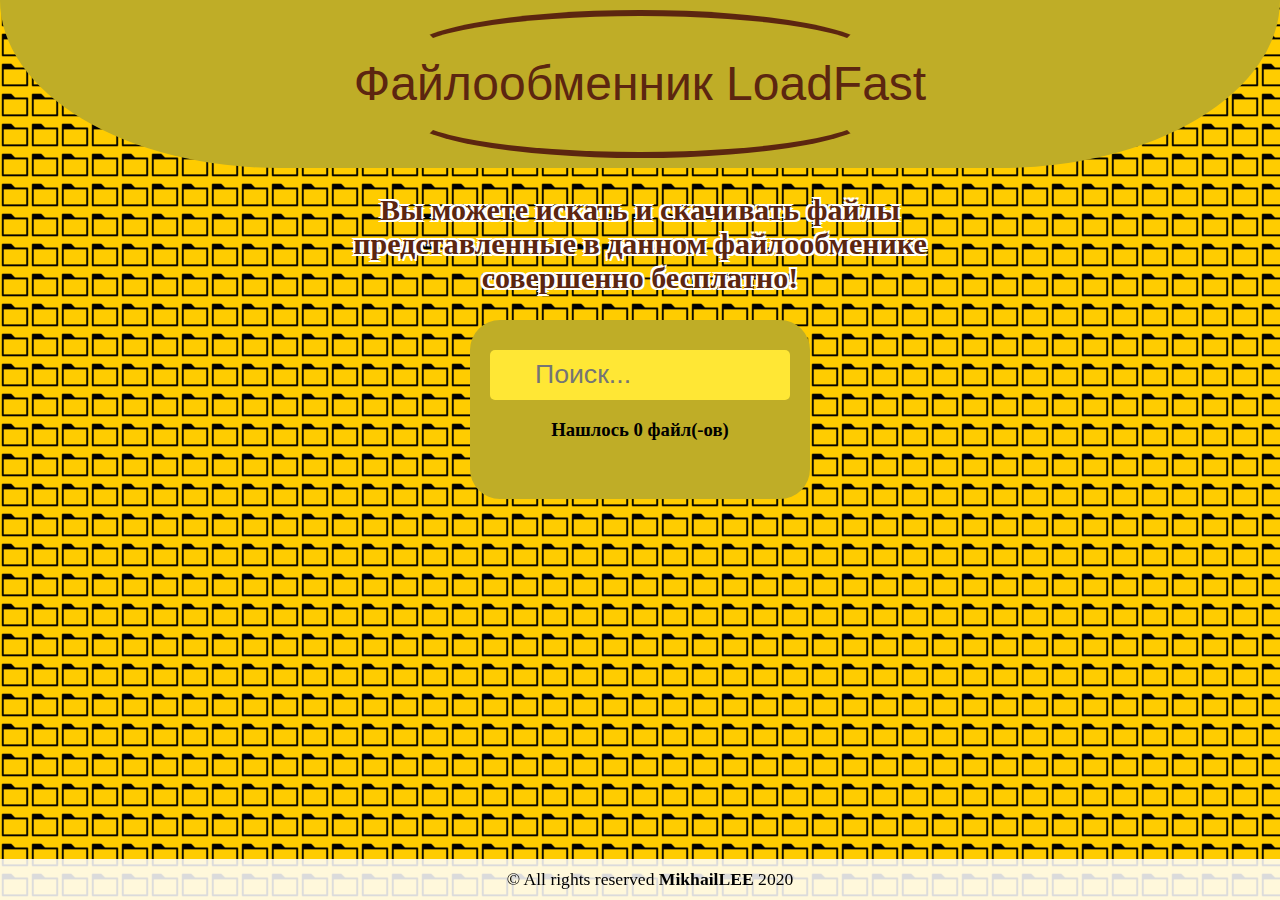
==== index.html @ 38794951 "Update index.html" ====
<!DOCTYPE html>
<html>
  <head>
    <meta http-equiv="Content-Type" content="text/html; charset=utf-8">
<link rel="shortcut icon" href="/favicon.ico" type="image/x-icon">
<link rel="icon" href="/favicon.ico" type="image/x-icon">
    <title>Скачивайте любые файлы БЕСПЛАТНО на LoadFast</title>
    <meta name="description" content="Файлообменник LoadFast позволяет быстро скачивать нужный вам файл, доступна большая коллекция игр и программ совершенно бесплатно!" />
    <meta name="keywords" content="Скачать, файлообменник, бесплатно, быстро, море игр, множество программ, музыка, фильмы">
    <meta name="robots" content="index, follow">
    <link rel="apple-touch-icon" sizes="57x57" href="/apple-icon-57x57.png">
<link rel="apple-touch-icon" sizes="60x60" href="/apple-icon-60x60.png">
<link rel="apple-touch-icon" sizes="72x72" href="/apple-icon-72x72.png">
<link rel="apple-touch-icon" sizes="76x76" href="/apple-icon-76x76.png">
<link rel="apple-touch-icon" sizes="114x114" href="/apple-icon-114x114.png">
<link rel="apple-touch-icon" sizes="120x120" href="/apple-icon-120x120.png">
<link rel="apple-touch-icon" sizes="144x144" href="/apple-icon-144x144.png">
<link rel="apple-touch-icon" sizes="152x152" href="/apple-icon-152x152.png">
<link rel="apple-touch-icon" sizes="180x180" href="/apple-icon-180x180.png">
<link rel="icon" type="image/png" sizes="192x192"  href="/android-icon-192x192.png">
<link rel="icon" type="image/png" sizes="32x32" href="/favicon-32x32.png">
<link rel="icon" type="image/png" sizes="96x96" href="/favicon-96x96.png">
<link rel="icon" type="image/png" sizes="16x16" href="/favicon-16x16.png">
<link rel="manifest" href="/manifest.json">
<meta name="msapplication-TileColor" content="#ffffff">
<meta name="msapplication-TileImage" content="/ms-icon-144x144.png">
<meta name="theme-color" content="#ffffff">
    <meta name="yandex-verification" content="e714a597d2736cad" />
    <!-- Yandex.Metrika counter -->
<script type="text/javascript" >
   (function(m,e,t,r,i,k,a){m[i]=m[i]||function(){(m[i].a=m[i].a||[]).push(arguments)};
   m[i].l=1*new Date();k=e.createElement(t),a=e.getElementsByTagName(t)[0],k.async=1,k.src=r,a.parentNode.insertBefore(k,a)})
   (window, document, "script", "https://mc.yandex.ru/metrika/tag.js", "ym");

   ym(66034843, "init", {
        clickmap:true,
        trackLinks:true,
        accurateTrackBounce:true
   });
</script>
<noscript><div><img src="https://mc.yandex.ru/watch/66034843" style="position:absolute; left:-9999px;" alt="" /></div></noscript>
<!-- /Yandex.Metrika counter -->
    <link rel="stylesheet" href="styles/style.css"/>
    <script defer src="scripts/search_engine.js"></script>
  </head>
  <body>
    <div class="two">
    <h1>
       Файлообменник LoadFast
    </h1>
    </div>
      <h2>
        Вы можете искать и скачивать файлы <br>представленные в данном файлообменике <br> совершенно бесплатно!
    </h2>
    <div class="out">
      
<div class="box">
  <div class="container-1">
      <input type="search" id="search" onkeyup="tableSearch()" placeholder="Поиск..." />
  </div>
</div>
        <h3 id="counter">
      Нашлось 0 файл(-ов)
    </h3>
   
      <div id="search_results">
    </div>
    </div>
    <footer>
&copy; All rights reserved <strong>MikhailLEE</strong> 2020
</footer>
  </body>
</html>
---- styles/style.css ----
body {
     background: #fc0 url(images/file.png);
  padding: 0;
  margin: 0;
text-align: center;
}


.two {
    background: #bfad27;
    border-bottom-left-radius: 500px 300px;  /* значение по ширине и по высоте */
    border-bottom-right-radius: 500px 300px;
  padding: 50px 50px;
  text-align: center;
} 
.two h1 {
  font-family: 'Open Sans', sans-serif;
  position: relative;
  color: #5C2610;
  font-size: 3em;
  font-weight: normal;
  line-height: 1;
  padding: 10px 0;
  margin: 0;
  display: inline-block;
}
.two h1:before {
  content: ""; 
  position: absolute;
  top: 50%;
  left: 50%;
  transform: translate(-50%,-50%);
  width: 80%;
  height: 200%;
  border-radius: 50%/30%;
  border: 6px solid #5c2610;
  border-left-color: transparent;
  border-right-color: transparent;
}
p {
text-align: center;
  padding: 30px;
  margin:20px;
  font-size: 25px;
  color: white;
  
}
a {
    background-color: red;
  color: white;
  padding: 1em 1.5em;
  text-decoration: none;
  text-transform: uppercase;
}

a:hover {
  background-color: #555;
}

h2 {
text-align: center;
  font-size: 30px;
  color: #5c2610;
    text-shadow: white 2px 2px 0, white -2px -2px 0, 
                 white -2px 2px 0, white 2px -2px 0;
  
}
h3 {
  color: black;
}
div {
display: block; text-align: center;
}
#reclam {
        background:#f1f1f1; 
        float:left; 
        text-align:center;
        padding: 0px;
     width: 160px;
     height: 600px;
}

.out{
background-color: #bfad27;
  border-radius: 30px;

  display: inline-block;
  
    box-sizing: border-box;
    padding: 20px;
  padding-bottom: 40px;
}


.box{
  margin: 10px auto;
  border: none;
  width: 300px;
  height: 50px;
}
.container-1 input#search{
  width: 300px;
  height: 50px;
  background: #ffe735;
  border: none;
  font-size: 20pt;
  float: left;
  color: #63717f;
  padding-left: 45px;
  border-radius: 5px;
}
footer {
font-size: 1.1rem;
    position: fixed; /* Фиксированное положение */
    left: 0; bottom: 0; /* Левый нижний угол */
    color: black; /* Цвет текста */
    width: 100%; /* Ширина слоя */
    padding: 10px; /* Поля вокруг текста */
    background: rgba(255,255,255,.86); /* Цвет фона */
   }
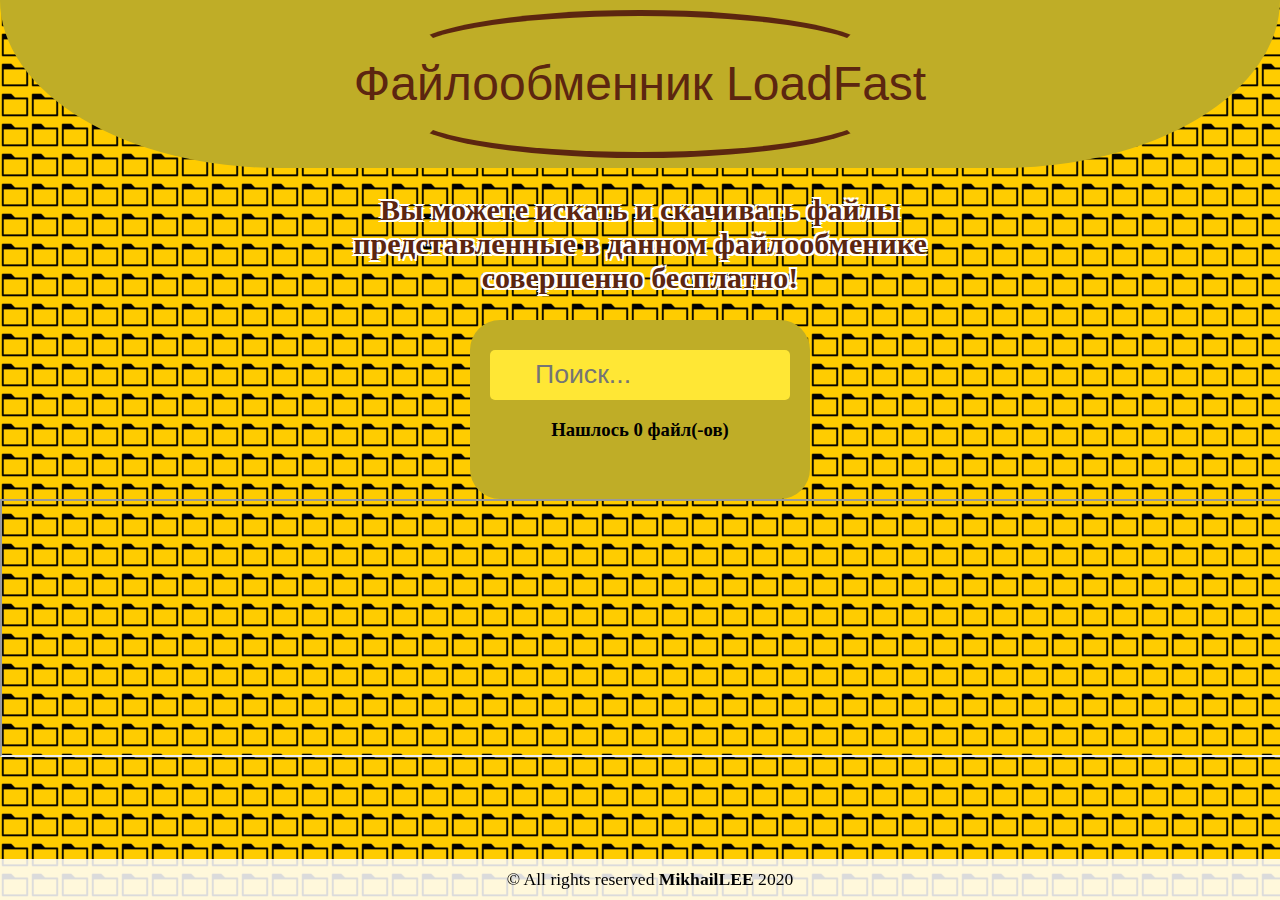
==== commit d23c77ad: "Update index.html" ====
--- a/index.html
+++ b/index.html
@@ -66,6 +66,29 @@
       <div id="search_results">
     </div>
     </div>
+    <div class="pay2">
+<iframe src="https://money.yandex.ru/quickpay/shop-widget?writer=seller&targets=%D0%9E%D1%82%D0%BF%D1%80%D0%B0%D0%B2%D1%8C%D1%82%D0%B5%20%D0%BB%D1%8E%D0%B1%D1%83%D1%8E%20%D1%81%D1%83%D0%BC%D0%BC%D1%83%20%D0%B4%D0%BB%D1%8F%20%D1%80%D0%B0%D0%B7%D0%B2%D0%B8%D1%82%D0%B8%D1%8F%20%D0%BF%D1%80%D0%BE%D0%B5%D0%BA%D1%82%D0%B0&targets-hint=&default-sum=15&button-text=12&payment-type-choice=on&mobile-payment-type-choice=on&hint=&successURL=https%3A%2F%2Floadfast.tk%2Fdownload.html&quickpay=shop&account=4100115617826688" width="100%" height="254" frameborder="3px" allowtransparency="true" scrolling="yes"></iframe>
+      </div>
+        <!-- Yandex.RTB R-A-611606-1 -->
+<div id="yandex_rtb_R-A-611606-1"></div>
+<script type="text/javascript">
+    (function(w, d, n, s, t) {
+        w[n] = w[n] || [];
+        w[n].push(function() {
+            Ya.Context.AdvManager.render({
+                blockId: "R-A-611606-1",
+                renderTo: "yandex_rtb_R-A-611606-1",
+                async: true
+            });
+        });
+        t = d.getElementsByTagName("script")[0];
+        s = d.createElement("script");
+        s.type = "text/javascript";
+        s.src = "//an.yandex.ru/system/context.js";
+        s.async = true;
+        t.parentNode.insertBefore(s, t);
+    })(this, this.document, "yandexContextAsyncCallbacks");
+</script>
     <footer>
 &copy; All rights reserved <strong>MikhailLEE</strong> 2020
 </footer>
--- a/styles/style.css
+++ b/styles/style.css
@@ -56,7 +56,11 @@
 a:hover {
   background-color: #555;
 }
-
+.pay {
+width: 40%;
+    margin: 0 auto;
+        padding: 50px;
+}
 h2 {
 text-align: center;
   font-size: 30px;
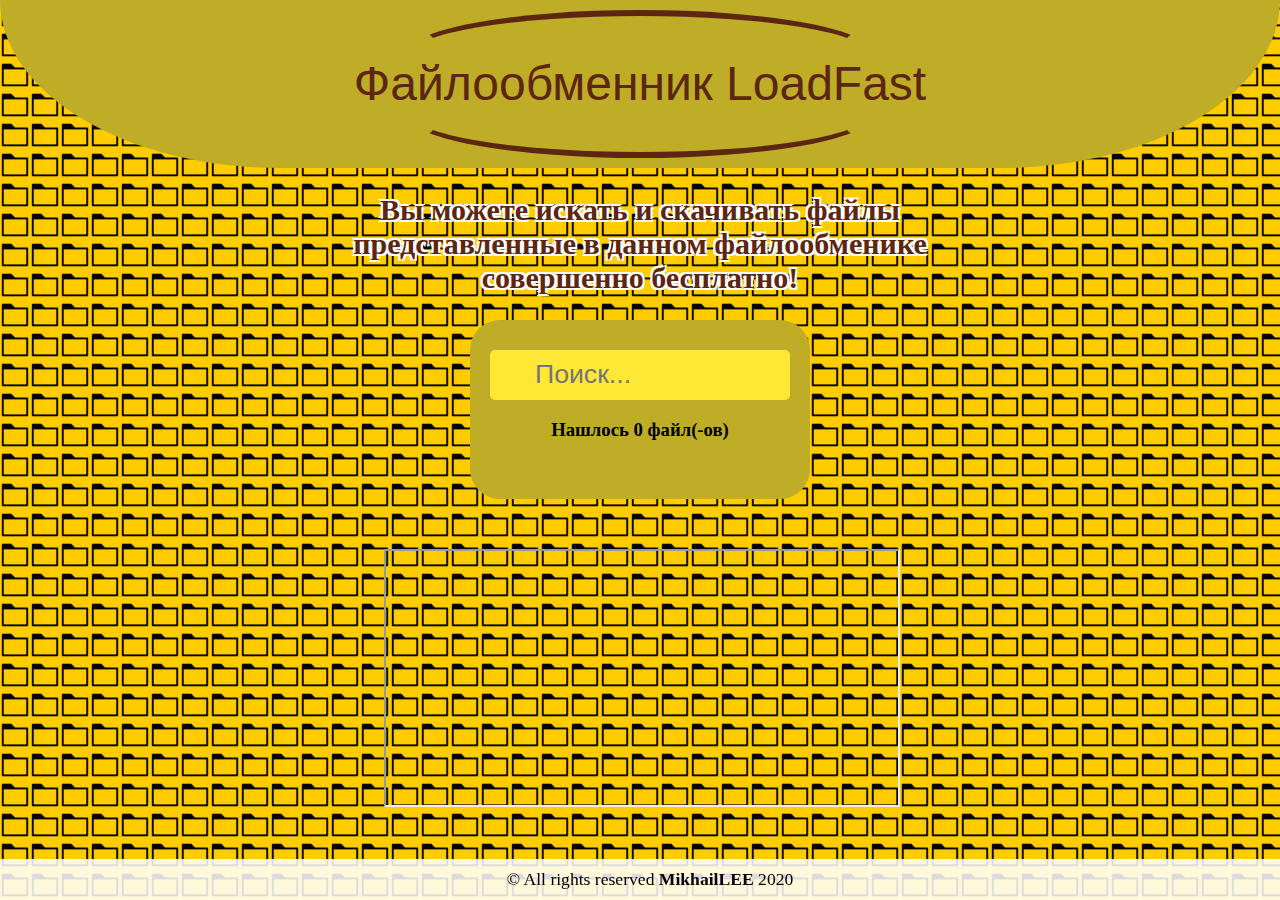
==== commit 72d026f5: "Update index.html" ====
--- a/index.html
+++ b/index.html
@@ -26,6 +26,8 @@
 <meta name="msapplication-TileImage" content="/ms-icon-144x144.png">
 <meta name="theme-color" content="#ffffff">
     <meta name="yandex-verification" content="e714a597d2736cad" />
+<meta name="google-site-verification" content="S37b9UaVPxPDrZgwZ29PwjaL_Gsm3wOjZMzmh6jH6JA" />
+    <meta name="msvalidate.01" content="476EDC72D9D34D0D3B9D698DD8F87440" />
     <!-- Yandex.Metrika counter -->
 <script type="text/javascript" >
    (function(m,e,t,r,i,k,a){m[i]=m[i]||function(){(m[i].a=m[i].a||[]).push(arguments)};
@@ -66,7 +68,7 @@
       <div id="search_results">
     </div>
     </div>
-    <div class="pay2">
+    <div class="pay">
 <iframe src="https://money.yandex.ru/quickpay/shop-widget?writer=seller&targets=%D0%9E%D1%82%D0%BF%D1%80%D0%B0%D0%B2%D1%8C%D1%82%D0%B5%20%D0%BB%D1%8E%D0%B1%D1%83%D1%8E%20%D1%81%D1%83%D0%BC%D0%BC%D1%83%20%D0%B4%D0%BB%D1%8F%20%D1%80%D0%B0%D0%B7%D0%B2%D0%B8%D1%82%D0%B8%D1%8F%20%D0%BF%D1%80%D0%BE%D0%B5%D0%BA%D1%82%D0%B0&targets-hint=&default-sum=15&button-text=12&payment-type-choice=on&mobile-payment-type-choice=on&hint=&successURL=https%3A%2F%2Floadfast.tk%2Fdownload.html&quickpay=shop&account=4100115617826688" width="100%" height="254" frameborder="3px" allowtransparency="true" scrolling="yes"></iframe>
       </div>
         <!-- Yandex.RTB R-A-611606-1 -->
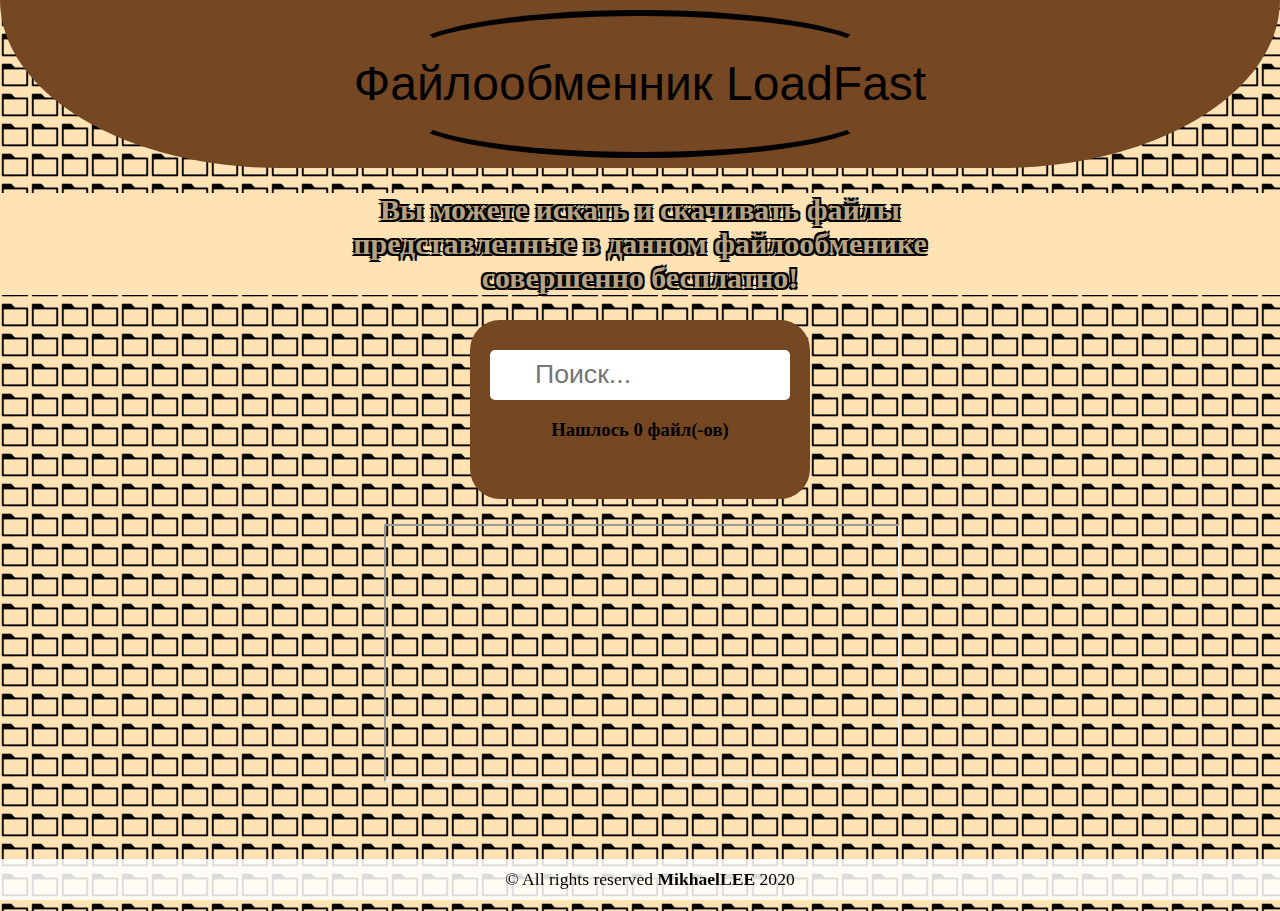
==== commit 499deba6: "Update index.html" ====
--- a/index.html
+++ b/index.html
@@ -71,6 +71,7 @@
     <div class="pay">
 <iframe src="https://money.yandex.ru/quickpay/shop-widget?writer=seller&targets=%D0%9E%D1%82%D0%BF%D1%80%D0%B0%D0%B2%D1%8C%D1%82%D0%B5%20%D0%BB%D1%8E%D0%B1%D1%83%D1%8E%20%D1%81%D1%83%D0%BC%D0%BC%D1%83%20%D0%B4%D0%BB%D1%8F%20%D1%80%D0%B0%D0%B7%D0%B2%D0%B8%D1%82%D0%B8%D1%8F%20%D0%BF%D1%80%D0%BE%D0%B5%D0%BA%D1%82%D0%B0&targets-hint=&default-sum=15&button-text=12&payment-type-choice=on&mobile-payment-type-choice=on&hint=&successURL=https%3A%2F%2Floadfast.tk%2Fdownload.html&quickpay=shop&account=4100115617826688" width="100%" height="254" frameborder="3px" allowtransparency="true" scrolling="yes"></iframe>
       </div>
+    <div class="recl">
         <!-- Yandex.RTB R-A-611606-1 -->
 <div id="yandex_rtb_R-A-611606-1"></div>
 <script type="text/javascript">
@@ -91,8 +92,29 @@
         t.parentNode.insertBefore(s, t);
     })(this, this.document, "yandexContextAsyncCallbacks");
 </script>
+      <!-- Yandex.RTB R-A-611606-23 -->
+<div id="yandex_rtb_R-A-611606-23"></div>
+<script type="text/javascript">
+    (function(w, d, n, s, t) {
+        w[n] = w[n] || [];
+        w[n].push(function() {
+            Ya.Context.AdvManager.render({
+                blockId: "R-A-611606-23",
+                renderTo: "yandex_rtb_R-A-611606-23",
+                async: true
+            });
+        });
+        t = d.getElementsByTagName("script")[0];
+        s = d.createElement("script");
+        s.type = "text/javascript";
+        s.src = "//an.yandex.ru/system/context.js";
+        s.async = true;
+        t.parentNode.insertBefore(s, t);
+    })(this, this.document, "yandexContextAsyncCallbacks");
+</script>
+    </div>
     <footer>
-&copy; All rights reserved <strong>MikhailLEE</strong> 2020
+&copy; All rights reserved <strong>MikhaelLEE</strong> 2020
 </footer>
   </body>
 </html>
--- a/styles/style.css
+++ b/styles/style.css
@@ -1,5 +1,5 @@
 body {
-     background: #fc0 url(images/file.png);
+     background: #ffe3b4 url(images/file.png);
   padding: 0;
   margin: 0;
 text-align: center;
@@ -7,7 +7,7 @@
 
 
 .two {
-    background: #bfad27;
+    background: #754722;
     border-bottom-left-radius: 500px 300px;  /* значение по ширине и по высоте */
     border-bottom-right-radius: 500px 300px;
   padding: 50px 50px;
@@ -16,7 +16,7 @@
 .two h1 {
   font-family: 'Open Sans', sans-serif;
   position: relative;
-  color: #5C2610;
+  color: black;
   font-size: 3em;
   font-weight: normal;
   line-height: 1;
@@ -33,7 +33,7 @@
   width: 80%;
   height: 200%;
   border-radius: 50%/30%;
-  border: 6px solid #5c2610;
+  border: 6px solid black;
   border-left-color: transparent;
   border-right-color: transparent;
 }
@@ -46,11 +46,10 @@
   
 }
 a {
-    background-color: red;
-  color: white;
+    background-color: #b7a381;
+  color: #421b0b;
   padding: 1em 1.5em;
   text-decoration: none;
-  text-transform: uppercase;
 }
 
 a:hover {
@@ -59,14 +58,15 @@
 .pay {
 width: 40%;
     margin: 0 auto;
-        padding: 50px;
+        padding: 25px;
 }
 h2 {
+ background: #ffe3b4;    
 text-align: center;
   font-size: 30px;
-  color: #5c2610;
-    text-shadow: white 2px 2px 0, white -2px -2px 0, 
-                 white -2px 2px 0, white 2px -2px 0;
+  color: #b7a381;
+    text-shadow: black 2px 2px 0, black -2px -2px 0, 
+                 black -2px 2px 0, black 2px -2px 0;
   
 }
 h3 {
@@ -85,7 +85,7 @@
 }
 
 .out{
-background-color: #bfad27;
+background-color: #754722;
   border-radius: 30px;
 
   display: inline-block;
@@ -94,7 +94,9 @@
     padding: 20px;
   padding-bottom: 40px;
 }
-
+.recl{
+padding: 50px;
+}
 
 .box{
   margin: 10px auto;
@@ -105,7 +107,7 @@
 .container-1 input#search{
   width: 300px;
   height: 50px;
-  background: #ffe735;
+  background: #white;
   border: none;
   font-size: 20pt;
   float: left;
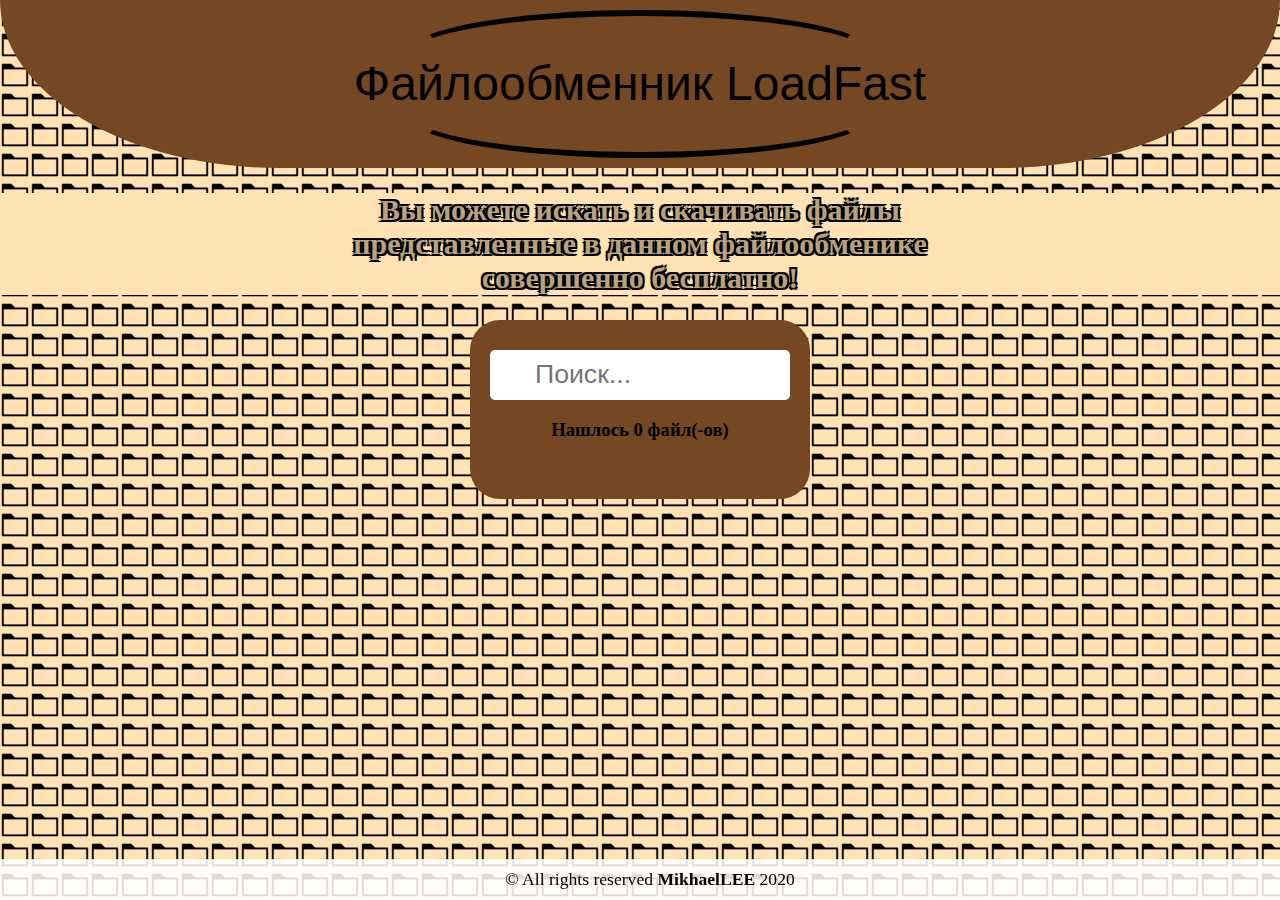
==== commit c5624018: "Update index.html" ====
--- a/index.html
+++ b/index.html
@@ -68,9 +68,6 @@
       <div id="search_results">
     </div>
     </div>
-    <div class="pay">
-<iframe src="https://money.yandex.ru/quickpay/shop-widget?writer=seller&targets=%D0%9E%D1%82%D0%BF%D1%80%D0%B0%D0%B2%D1%8C%D1%82%D0%B5%20%D0%BB%D1%8E%D0%B1%D1%83%D1%8E%20%D1%81%D1%83%D0%BC%D0%BC%D1%83%20%D0%B4%D0%BB%D1%8F%20%D1%80%D0%B0%D0%B7%D0%B2%D0%B8%D1%82%D0%B8%D1%8F%20%D0%BF%D1%80%D0%BE%D0%B5%D0%BA%D1%82%D0%B0&targets-hint=&default-sum=15&button-text=12&payment-type-choice=on&mobile-payment-type-choice=on&hint=&successURL=https%3A%2F%2Floadfast.tk%2Fdownload.html&quickpay=shop&account=4100115617826688" width="100%" height="254" frameborder="3px" allowtransparency="true" scrolling="yes"></iframe>
-      </div>
     <div class="recl">
         <!-- Yandex.RTB R-A-611606-1 -->
 <div id="yandex_rtb_R-A-611606-1"></div>
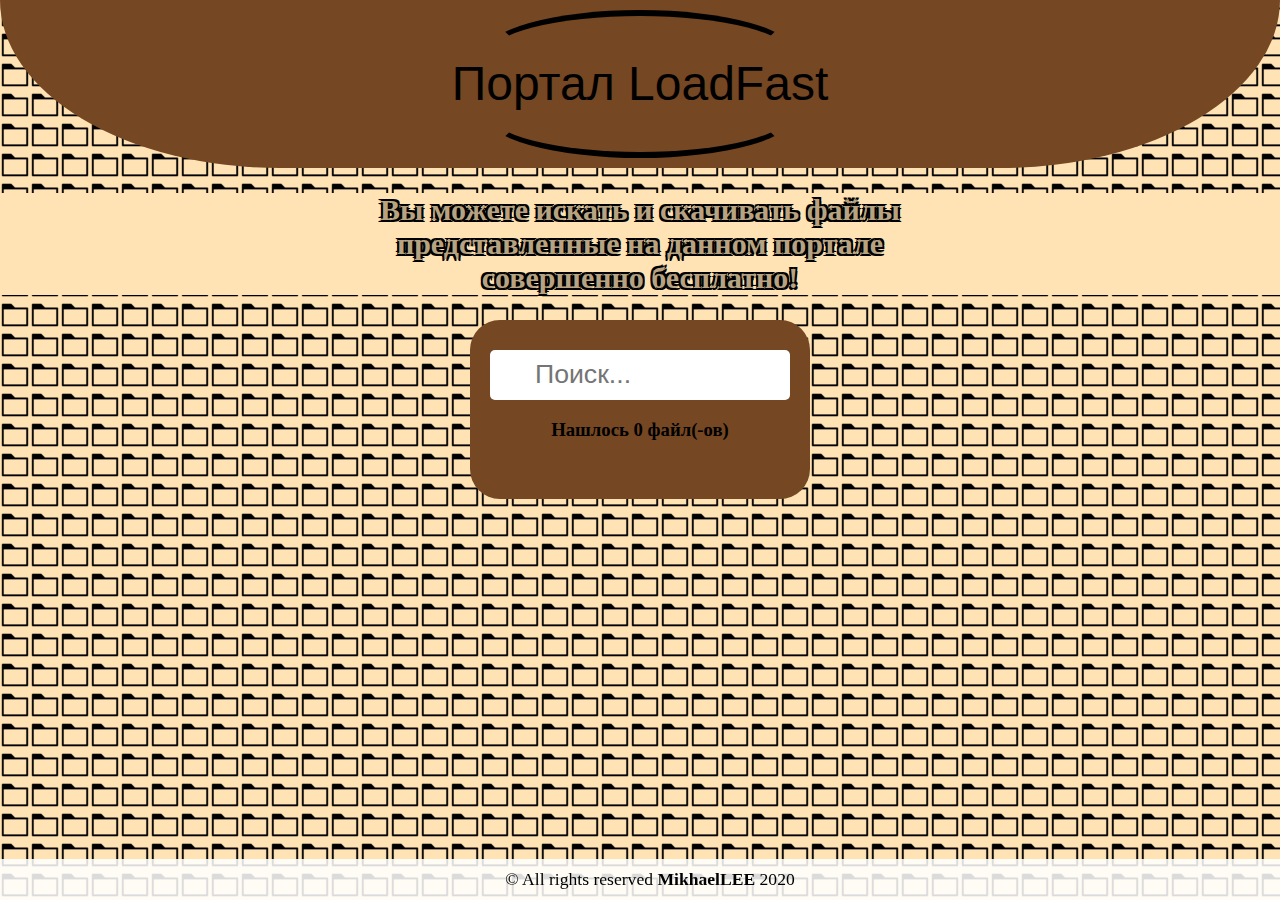
==== commit 7da60942: "Update index.html" ====
--- a/index.html
+++ b/index.html
@@ -5,8 +5,8 @@
 <link rel="shortcut icon" href="/favicon.ico" type="image/x-icon">
 <link rel="icon" href="/favicon.ico" type="image/x-icon">
     <title>Скачивайте любые файлы БЕСПЛАТНО на LoadFast</title>
-    <meta name="description" content="Файлообменник LoadFast позволяет быстро скачивать нужный вам файл, доступна большая коллекция игр и программ совершенно бесплатно!" />
-    <meta name="keywords" content="Скачать, файлообменник, бесплатно, быстро, море игр, множество программ, музыка, фильмы">
+    <meta name="description" content="Сервис LoadFast позволяет быстро скачивать нужный вам файл, доступна большая коллекция игр и программ совершенно бесплатно!" />
+    <meta name="keywords" content="Скачать, прямая ссылка, бесплатно, быстро, море игр, множество программ, музыка, фильмы">
     <meta name="robots" content="index, follow">
     <link rel="apple-touch-icon" sizes="57x57" href="/apple-icon-57x57.png">
 <link rel="apple-touch-icon" sizes="60x60" href="/apple-icon-60x60.png">
@@ -48,11 +48,11 @@
   <body>
     <div class="two">
     <h1>
-       Файлообменник LoadFast
+       Портал LoadFast
     </h1>
     </div>
       <h2>
-        Вы можете искать и скачивать файлы <br>представленные в данном файлообменике <br> совершенно бесплатно!
+        Вы можете искать и скачивать файлы <br>представленные на данном портале <br> совершенно бесплатно!
     </h2>
     <div class="out">
       
